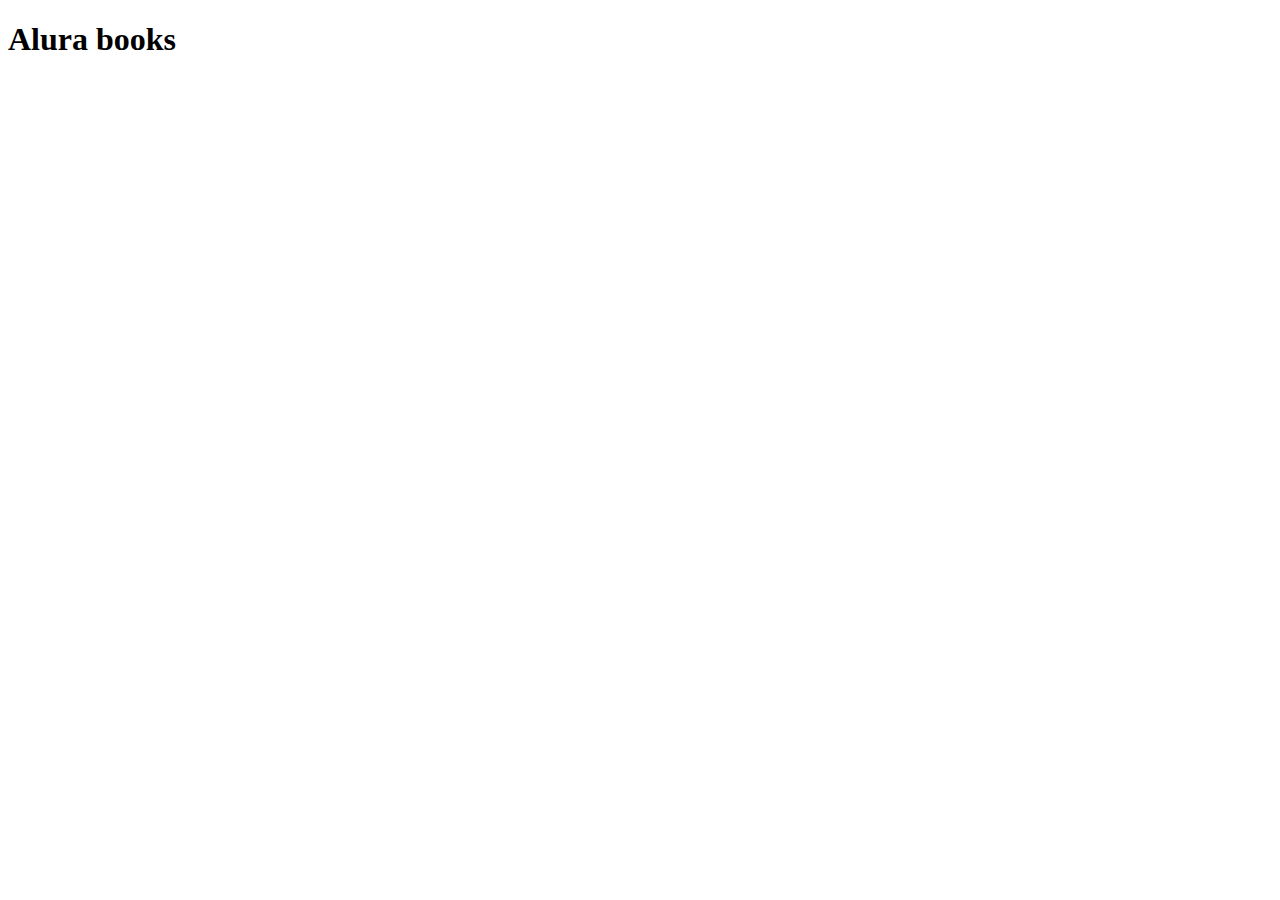
==== index.html @ 912b2743 "Add files via upload" ====
<!DOCTYPE html>
<html>
<head>
    <meta charset=”UTF-8”>
    <meta name=”viewport” content=”width=device-width, initial-scale=1.0”>
    <title>AluraBooks</title>
    <link rel=”stylesheet” href=”styles.css”>
    <link rel="preconnect" href="https://fonts.googleapis.com">
    <link rel="preconnect" href="https//fonsts.gstatic.com" crossorigin>
    <link href="https://fonts.googleapis.com/css?family=Inter:wght@400;">
</head>
<body> 
    <section>
    <h1>Alura books</h1>
</body>
</html>
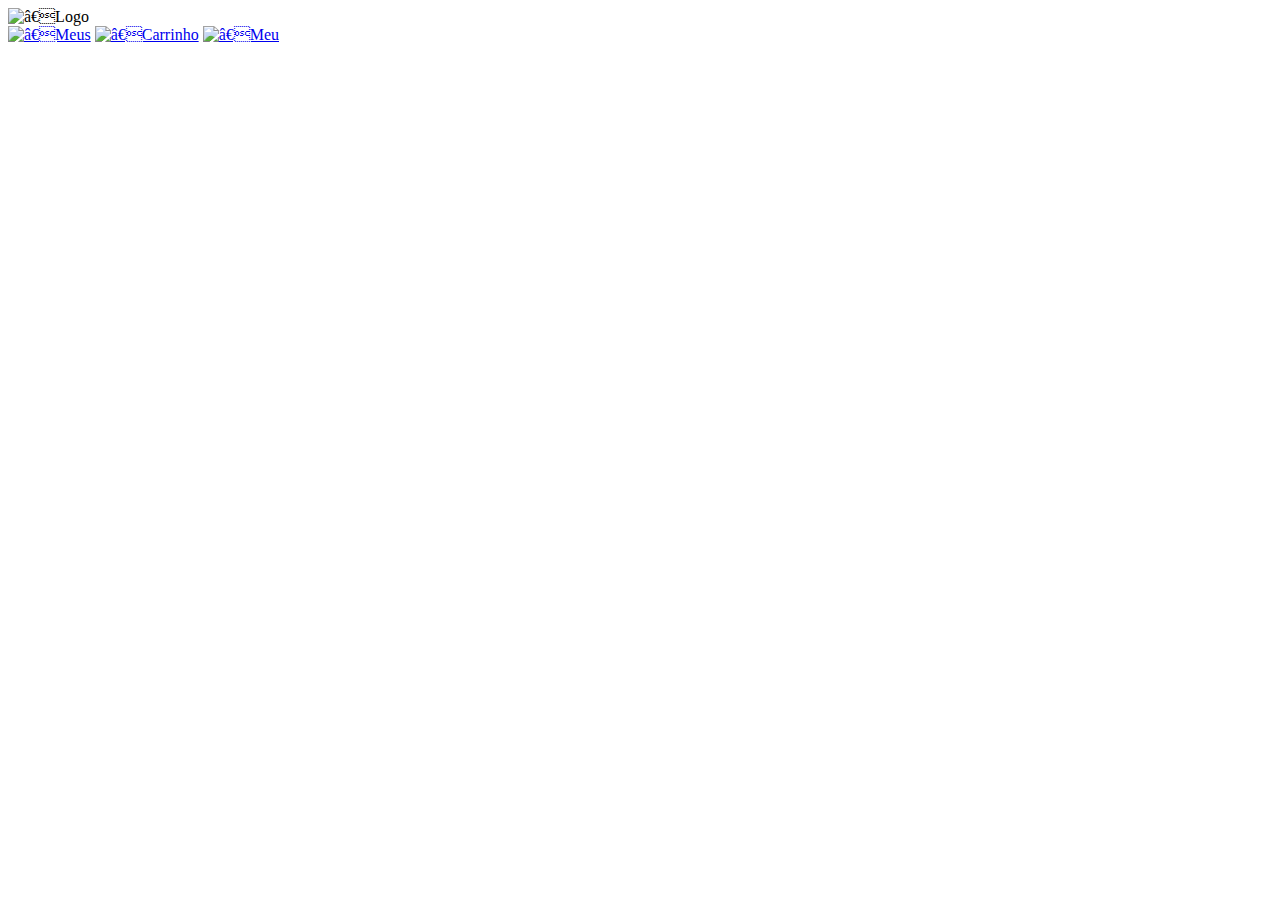
==== commit 48974fbb: "Add files via upload" ====
--- a/index.html
+++ b/index.html
@@ -5,12 +5,19 @@
     <meta name=”viewport” content=”width=device-width, initial-scale=1.0”>
     <title>AluraBooks</title>
     <link rel=”stylesheet” href=”styles.css”>
-    <link rel="preconnect" href="https://fonts.googleapis.com">
-    <link rel="preconnect" href="https//fonsts.gstatic.com" crossorigin>
-    <link href="https://fonts.googleapis.com/css?family=Inter:wght@400;">
+    <link rel=”stylesheet” href=”reset.css”>
 </head>
-<body> 
-    <section>
-    <h1>Alura books</h1>
+<body>
+    <header class=”cabeçalho”>
+        <div class=”container”>
+        <span class=”cabeçalho__menu-hamburguer container__imagem”></span>
+        <img src=”img/Logo.svg” alt=”Logo da Alurabooks” class=”container__imagem”>
+        </div>
+        <div class=”container”>
+        <a href=”#”><img src=”img/Favoritos.svg” alt=”Meus favoritos” class=”container__imagem”></a>
+        <a href=”#”><img src=”img/Compras.svg” alt=”Carrinho de compras” class=”container__imagem”></a>
+        <a href=”#”><img src=”img/Usuario.svg” alt=”Meu perfil” class=”container__imagem”></a>
+        </div>
+        </header>
 </body>
 </html>